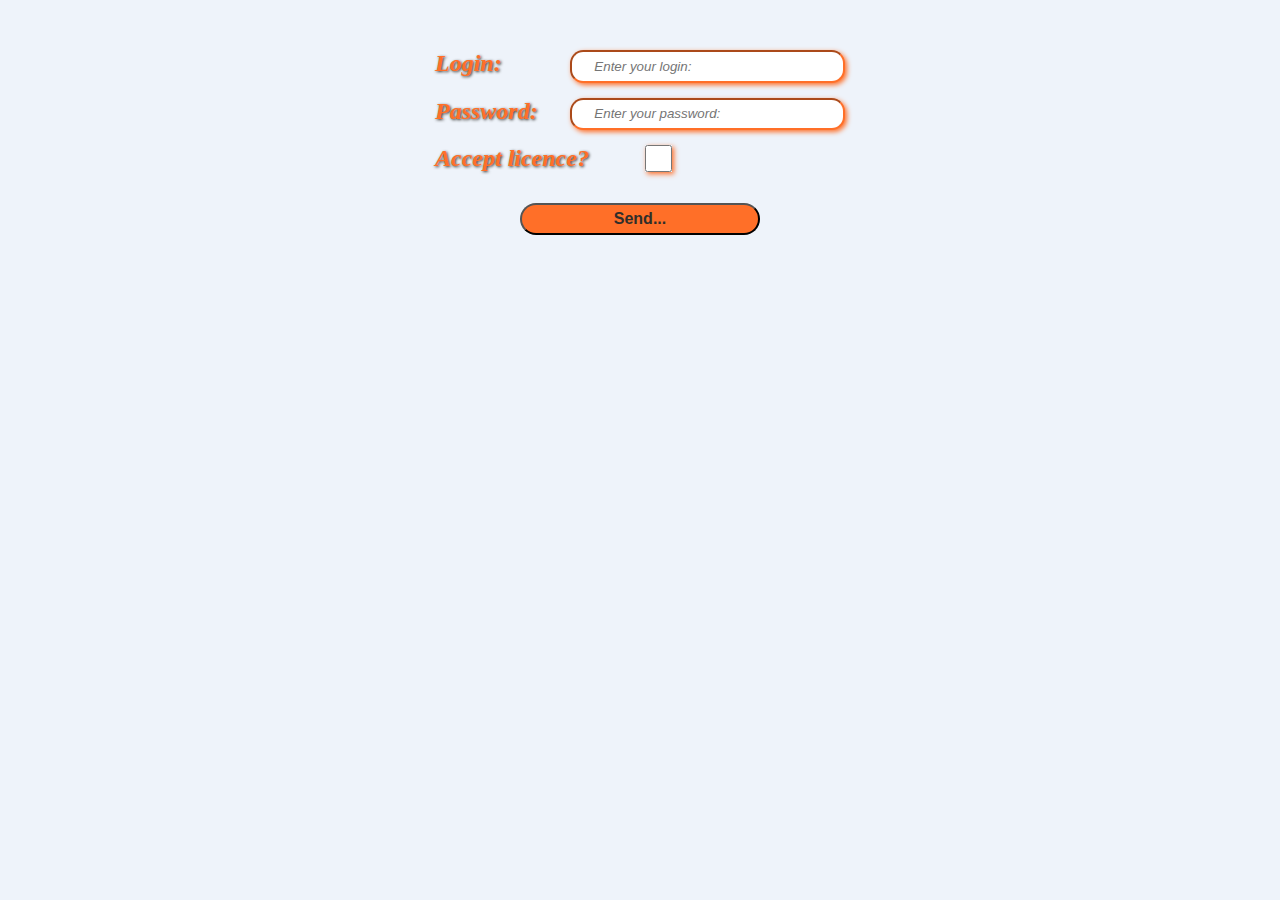
==== LesApp0/index.html @ fb1901cd "Added task 0" ====
﻿<!DOCTYPE html>

<html lang="en">

<head>
    <meta charset="utf-8" />
    <meta name="author" content="Bohdadn Pinchuk" />
    <meta name="copyright" content="Bohdadn Pinchuk" />
    <title>Дополнительное задание</title>
    <!-- Задание
    Создайте форму с двумя полями, в которые можно будет ввести логин и пароль пользователя и нажав на кнопку отправить
    данные на сервер. -->

    <link rel="stylesheet" href="Resources/form_style.css">
</head>

<body>
    <main>
        <section>
            <form action="index.html" method="POST" enctype="application/x-www-form-urlencoded">
                <div>
                    <!-- For input login -->
                    <label for="login" id="lp_label">Login: </label>
                    <!-- help information: https://stackoverflow.com/questions/12018245/regular-expression-to-validate-username -->
                    <input type="text" id="lp" name="login" placeholder="Enter your login:" required
                        pattern="^(?=.{4,28}$)(?![_.])(?!.*[_.]{2})[a-zA-Z0-9._]+(?<![_.])$">
                </div>

                <div>
                    <!-- For input password  -->
                    <label for="pass" id="lp_label">Password: </label>
                    <!-- help information: https://stackoverflow.com/questions/19605150/regex-for-password-must-contain-at-least-eight-characters-at-least-one-number-a -->
                    <input type="password" id="lp" name="pass" placeholder="Enter your password:" required
                        pattern="^(?=.*[A-Za-z])(?=.*\d)[A-Za-z\d]{4,}$"">
                </div>

                <div>
                    <!-- For accept licence -->
                    <label for=" lic" id="lp_label">Accept licence?</label>
                    <input type="checkbox" name="al" id="lic">
                </div>

                <div>
                    <input type="submit" name="sent" id="send" value="Send...">
                </div>
            </form>
        </section>
    </main>
</body>

</html>
---- LesApp0/Resources/form_style.css ----
body {
    margin: 0;
    padding: 0;
    background-color: #EEF3FA;
}

main {
    margin: 0 auto 0;
    padding: 0;
    width: 410px;
}

section {
    margin: 50px auto;
    padding: 0;
}

div {
    padding: 0;
    margin: 15px 0;
    /* background-color: red; */
    display: flex;
    flex-direction: row;
    justify-content: space-between
}

/* login and password -> lp */

#lp_label {
    font-size: 1.5em;
    font-family: Cambria, Cochin, Georgia, Times, 'Times New Roman', serif;
    font-style: italic;
    font-weight: bold;
    margin-right: 1em;
    color: #FF6F28;
    text-shadow: 1px 1px 3px #2F2E2A;
}

#lp, #lp:focus {
    height: 2em;
    width: 20em;
    text-indent: 1.5em;
    border-radius: 1em;
    border-color: #FF6F28;
    box-shadow: 2px 2px 5px #FF6F28;
    color: #2F2E2A;
    /* Delete 2-nd border */
    outline-style: none;
}

#lic {
    /* padding: 0; */
    margin: 0 13em 0 0;
    align-self: center;
    width: 2em;
    height: 2em;
    cursor: pointer;
    box-shadow: 2px 2px 5px #FF6F28;
}

[placeholder] {
    font-style: italic;
}

#send{
    height: 2em;
    width: 15em;
    font-size: 1em;
    font-weight: bolder;
    border-radius: 1em;
    background-color: #FF6F28;
    color: #2F2E2A;
    margin: 1em auto;
    padding: 0;
    
}

#send:hover{
    box-shadow: 2px 2px 10px #FF6F28;
    cursor: pointer;
}
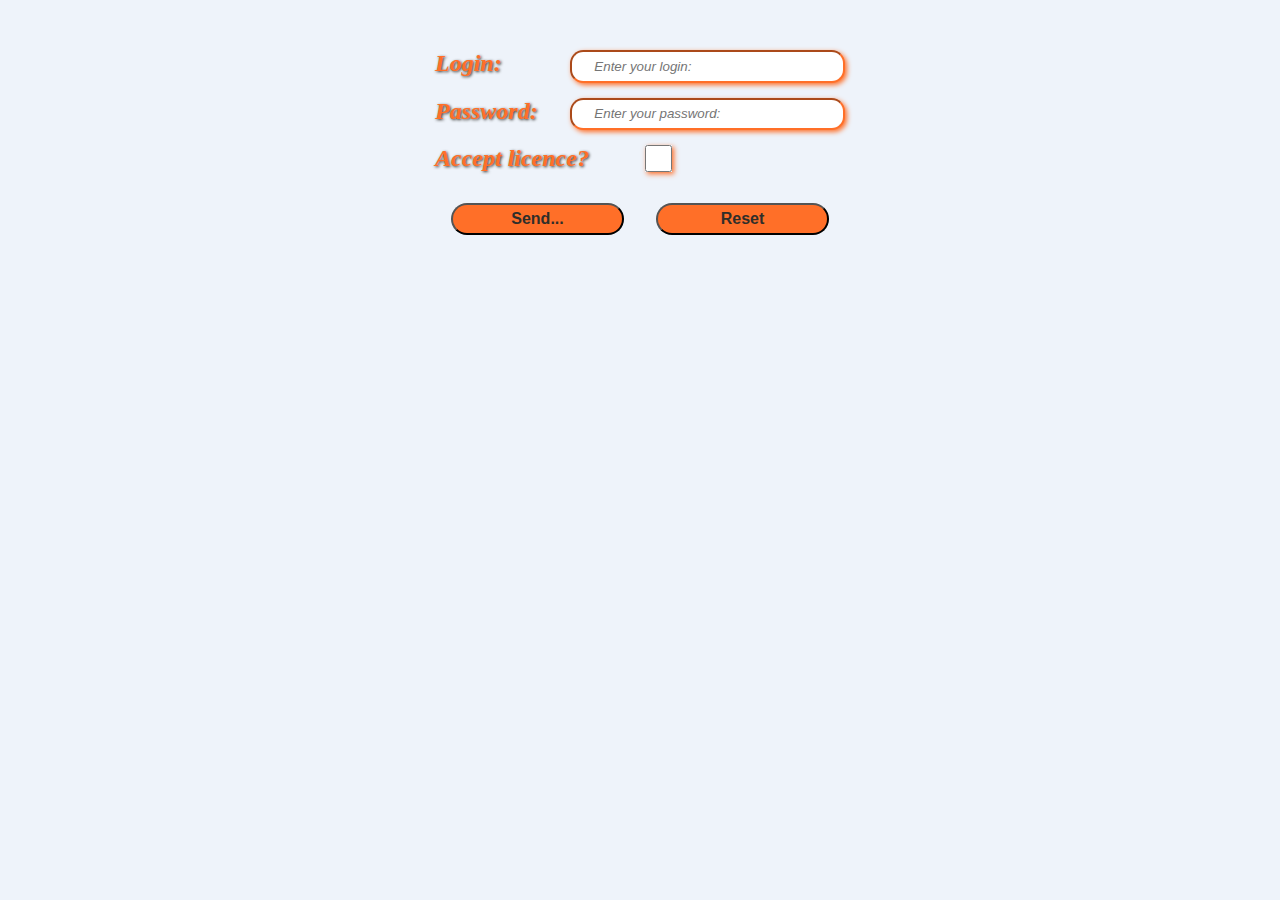
==== commit c03cc10b: "added reset" ====
--- a/LesApp0/index.html
+++ b/LesApp0/index.html
@@ -42,6 +42,7 @@
 
                 <div>
                     <input type="submit" name="sent" id="send" value="Send...">
+                    <input type="reset" name="clear" id="send" value="Reset">
                 </div>
             </form>
         </section>
--- a/LesApp0/Resources/form_style.css
+++ b/LesApp0/Resources/form_style.css
@@ -70,9 +70,8 @@
     border-radius: 1em;
     background-color: #FF6F28;
     color: #2F2E2A;
-    margin: 1em auto;
+    margin: 1em 1em;
     padding: 0;
-    
 }
 
 #send:hover{
